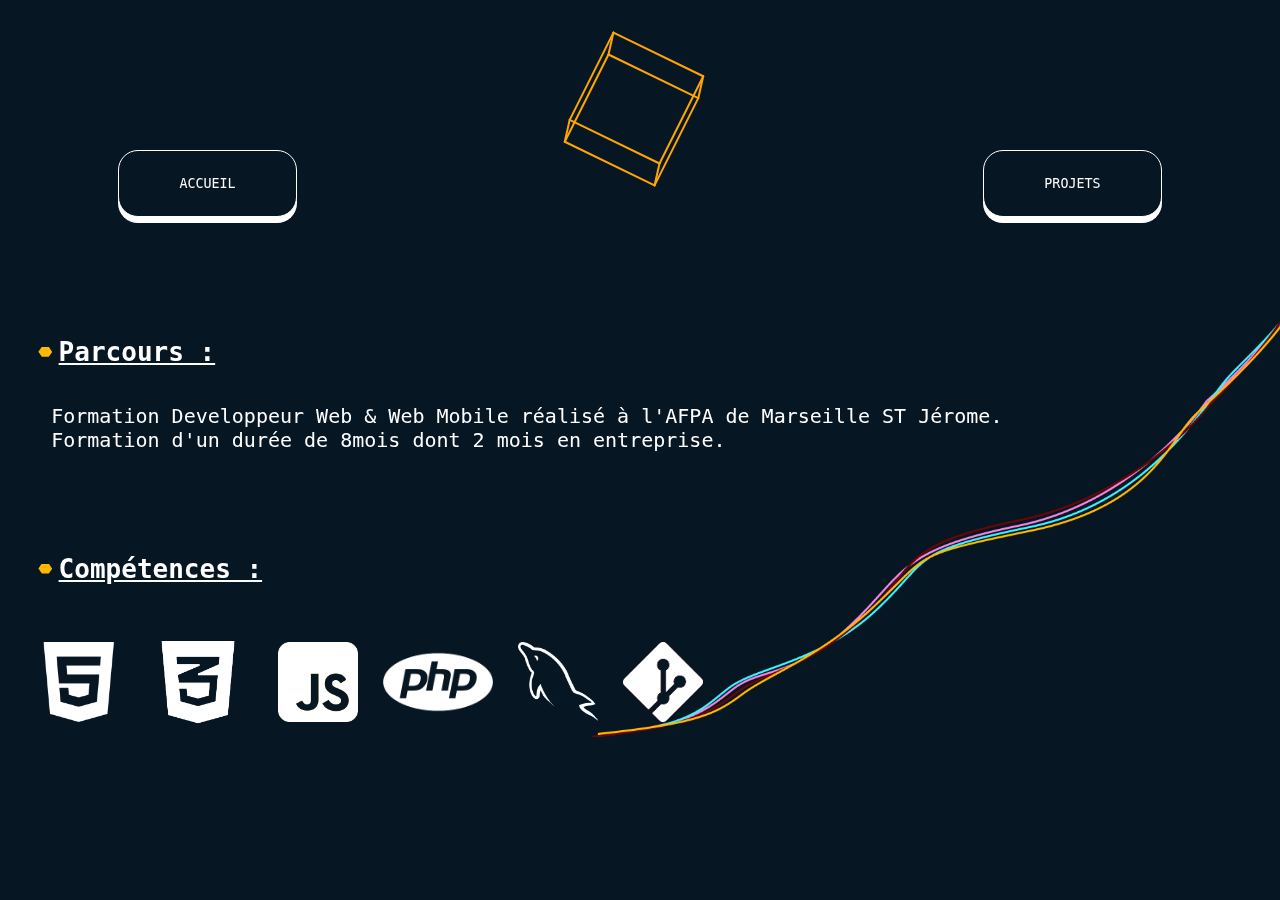
==== parcours.html @ 65e7ffd4 "premier push" ====
<!DOCTYPE html>
<html lang="en">
<head>
    <meta charset="UTF-8">
    <meta http-equiv="X-UA-Compatible" content="IE=edge">
    <meta name="viewport" content="width=device-width, initial-scale=1.0">
    <link rel="stylesheet" href="portfolio.css">
    <title>parcours</title>
</head>
<body>
    <header class="header">
       <div class="bouttonPosition"><a href="index.html"><button class="bouttonStyle"> ACCUEIL </button></a></div>
       <canvas></canvas> 
       <div class="bouttonPosition"><a href="#"><button class="bouttonStyle">PROJETS</button></a></div>
         
    </header>
        <main class="texte">

            <div class="paragraph1">
               <div class="logo rotate" ></div>
               <h1 class="present">Parcours :</h1>
            </div>
            
               <p class="paragraph"> Formation Developpeur Web & Web Mobile réalisé à l'AFPA de Marseille ST Jérome.
                   <br>Formation d'un durée de 8mois dont 2 mois en entreprise.</p>
                   
            <div class="paragraph2"> 
                    <div class="logo2 rotate"></div>
                    <h1 id="comp">Compétences :</h1>              
           </div>       
            <div class="logoComp">
                    <img src="./img/HTML.png" width="80" alt="LOGO HTML">
                    <img src="./img/css.png" width="110" alt="LOGO CSS">
                    <img src="./img/javascript_icon_130900.png" width="80" alt="LOGO JAVASCRIPT">
                    <img src="./img/php.png"  width="110" alt="LOGO PHP">
                    <img src="./img/MySQL" width="80" alt="LOGO FIGMA">
                    <img src="./img/git.png" width="80"alt="LOGO GIT">
            </div>
        </main>
        <script src="portfolio.js"></script>
    
</body>
</html>
---- portfolio.css ----
body{
    margin:0;
    background-image: url(./img/background.jpg);
    background-size: cover;
    width:100%;
}
/* logo + rotation */
.header{
    display: flex;
    justify-content: space-around;
    width:100vw;
}
.texte{
    width:100%;
    display: flex;
    flex-direction: column;
}
.paragraph1{
    display: flex;
    margin-top: 8%;
    width: auto;
    align-items: center;
    text-align: center;   
}
.logo{
    clip-path: polygon(75% 0, 100% 51%, 75% 100%, 25% 100%, 0% 50%, 25% 0%);
    background-color: #FFB800;
    width:0.3%;
    height:5%;
    padding:5px;
    display: flex;
    margin-left: 3%;
    transform-origin: 50% 50%;  
}
@keyframes rotating {
    from{
        transform: rotateY(0deg);
    }
    to{
        transform: rotateY(360deg);   
    }
}
.paragraph2{
    display: flex;
    margin-top: 5%;
    width: auto;
    align-items: center;
    text-align: center;
}
.logo2{
    clip-path: polygon(75% 0, 100% 51%, 75% 100%, 25% 100%, 0% 50%, 25% 0%);
    background-color: #FFB800;
    width:0.3%;
    height:5%;
    padding:5px;
    display: flex;
    margin-left: 3%;
    transform-origin: 50% 50%;  
}
.rotate {
    animation: rotating 5s linear infinite;
}
/* Fin logo */
.tagrossetete {
    background-color: pink;
    font-size: xx-large;
}
/*boutton */
.bouttonPosition{
    margin-top: 150px;
    display: flex;
    justify-self: flex-start;
}
.bouttonStyle{
    background-color: #061622;
    padding:25px 60px;
    box-shadow: 0 6px white;
    font-family: monospace;
    border-radius: 20px;
    color: white;
    outline: none;
    border:solid 1px white;
    cursor: pointer;
    position: relative;
}
.bouttonStyle:hover{
    box-shadow: 0 4px white;
    top: 2px;
}
.bouttonStyle:active{
    box-shadow: 0 0 white;
    top: 6px;
}
#btnProjets{
    padding: 34px 65px;
   
}
/* Fin boutton */

/* Texte */
.present{
    color: white;
    text-decoration: underline;
    font-family: monospace;   
    margin-left: 0.5%;

}
.paragraph{
    color: white;
    margin-left: 4%;
    font-size: x-large;
    font-family:monospace;
   
}
#comp{
  color: white;
    text-decoration: underline;
    font-family: monospace;
    margin-left: 0.5%;
}
/* FIN TEXTE */

/* LOGO COMP */
.logoComp{
    display: flex;
    align-items: center;
    column-gap: 2%;
    margin-left: 3%;
    padding-top: 2%;
}
/*fin LOGO COMP */
.paragraph3{
    display: flex;
    margin-top: 5%;
    width: auto;
    align-items: center;
    
  
}
.contact{
    display: flex;
    align-items: center;
    
}
/*cube*/
canvas {
    display: block;
    margin:0;
    align-self: center;
    margin-right: 1%;
}
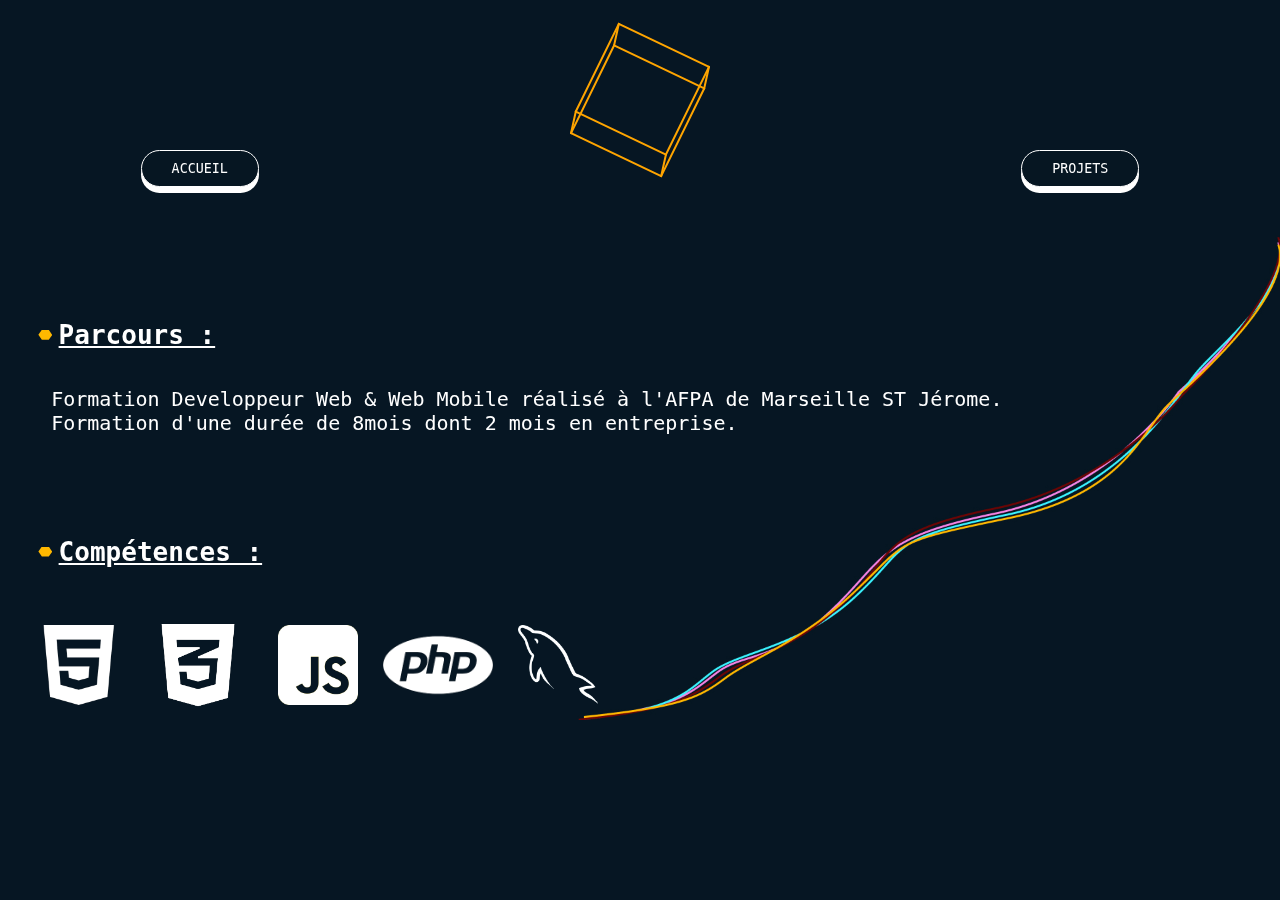
==== commit cd870463: "deuxieme" ====
--- a/parcours.html
+++ b/parcours.html
@@ -11,7 +11,7 @@
     <header class="header">
        <div class="bouttonPosition"><a href="index.html"><button class="bouttonStyle"> ACCUEIL </button></a></div>
        <canvas></canvas> 
-       <div class="bouttonPosition"><a href="#"><button class="bouttonStyle">PROJETS</button></a></div>
+       <div class="bouttonPosition"><a href="projets.html"><button class="bouttonStyle">PROJETS</button></a></div>
          
     </header>
         <main class="texte">
@@ -22,7 +22,7 @@
             </div>
             
                <p class="paragraph"> Formation Developpeur Web & Web Mobile réalisé à l'AFPA de Marseille ST Jérome.
-                   <br>Formation d'un durée de 8mois dont 2 mois en entreprise.</p>
+                   <br>Formation d'une durée de 8mois dont 2 mois en entreprise.</p>
                    
             <div class="paragraph2"> 
                     <div class="logo2 rotate"></div>
@@ -34,7 +34,7 @@
                     <img src="./img/javascript_icon_130900.png" width="80" alt="LOGO JAVASCRIPT">
                     <img src="./img/php.png"  width="110" alt="LOGO PHP">
                     <img src="./img/MySQL" width="80" alt="LOGO FIGMA">
-                    <img src="./img/git.png" width="80"alt="LOGO GIT">
+                  
             </div>
         </main>
         <script src="portfolio.js"></script>
--- a/portfolio.css
+++ b/portfolio.css
@@ -2,13 +2,12 @@
     margin:0;
     background-image: url(./img/background.jpg);
     background-size: cover;
-    width:100%;
 }
 /* logo + rotation */
 .header{
     display: flex;
     justify-content: space-around;
-    width:100vw;
+   
 }
 .texte{
     width:100%;
@@ -61,21 +60,17 @@
     animation: rotating 5s linear infinite;
 }
 /* Fin logo */
-.tagrossetete {
-    background-color: pink;
-    font-size: xx-large;
-}
+
 /*boutton */
 .bouttonPosition{
     margin-top: 150px;
-    display: flex;
-    justify-self: flex-start;
+    
 }
 .bouttonStyle{
     background-color: #061622;
-    padding:25px 60px;
     box-shadow: 0 6px white;
     font-family: monospace;
+    padding: 10px 30px;
     border-radius: 20px;
     color: white;
     outline: none;
@@ -91,10 +86,7 @@
     box-shadow: 0 0 white;
     top: 6px;
 }
-#btnProjets{
-    padding: 34px 65px;
-   
-}
+
 /* Fin boutton */
 
 /* Texte */
@@ -109,8 +101,7 @@
     color: white;
     margin-left: 4%;
     font-size: x-large;
-    font-family:monospace;
-   
+    font-family:monospace;  
 }
 #comp{
   color: white;
@@ -129,23 +120,52 @@
     padding-top: 2%;
 }
 /*fin LOGO COMP */
+
+/* PARTIE CONTACT */
 .paragraph3{
     display: flex;
-    margin-top: 5%;
-    width: auto;
-    align-items: center;
-    
-  
+    margin-top: 4%;
+    align-items: center;    
 }
 .contact{
+    margin-left: 4%;
+    column-gap: 2%;
+    text-decoration: none;  
+}
+.contactlogo{
+    color: white;
+    font-size: x-large;
+    font-family:monospace;
+    margin-left: 2%;
+    text-decoration: none;
+}
+.lala{
     display: flex;
-    align-items: center;
-    
 }
-/*cube*/
-canvas {
-    display: block;
-    margin:0;
-    align-self: center;
-    margin-right: 1%;
+.textalign{
+    color: white;
 }
+/* FIN CONTACT */
+
+/* PAGE PROJET */
+.card-container {
+    background: #34495e;
+    border-radius: 20px;
+    display: flex;
+    max-width: 600px;
+    box-shadow: 0px 0px 10px 5px rgba(0,0,0,0.1); 
+    border-bottom: 6px solid #2c3e50;
+    border-right: 6px solid #2c3e50;
+  }
+  .placement{
+      display: flex;
+      justify-content:space-evenly;
+      align-items: center;
+      margin:3%;
+      
+  }
+ 
+
+
+
+  
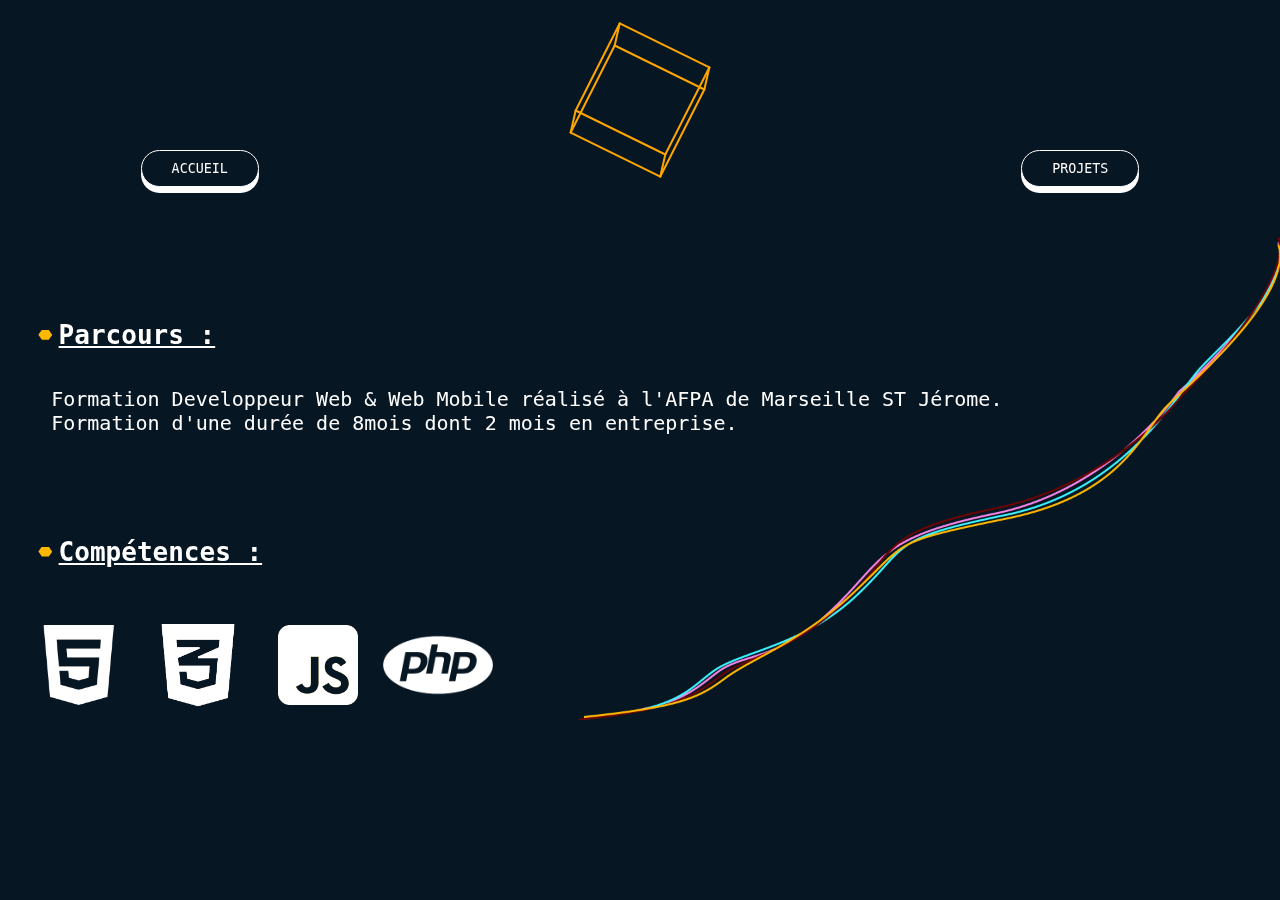
==== commit ca50e9a0: "finalpush" ====
--- a/parcours.html
+++ b/parcours.html
@@ -33,7 +33,7 @@
                     <img src="./img/css.png" width="110" alt="LOGO CSS">
                     <img src="./img/javascript_icon_130900.png" width="80" alt="LOGO JAVASCRIPT">
                     <img src="./img/php.png"  width="110" alt="LOGO PHP">
-                    <img src="./img/MySQL" width="80" alt="LOGO FIGMA">
+                    
                   
             </div>
         </main>
--- a/portfolio.css
+++ b/portfolio.css
@@ -148,24 +148,59 @@
 /* FIN CONTACT */
 
 /* PAGE PROJET */
-.card-container {
-    background: #34495e;
-    border-radius: 20px;
-    display: flex;
-    max-width: 600px;
-    box-shadow: 0px 0px 10px 5px rgba(0,0,0,0.1); 
-    border-bottom: 6px solid #2c3e50;
-    border-right: 6px solid #2c3e50;
-  }
-  .placement{
-      display: flex;
-      justify-content:space-evenly;
-      align-items: center;
-      margin:3%;
-      
-  }
- 
-
+.placement{
+    display: flex;
+    justify-content: space-around;
+    margin-top: 8%;
+}
+
+
+ .carte{
+    width: 400px;
+    height: 260px;
+    background-color: white;
+    display: flex;
+    align-items: center;
+    justify-content: center; 
+ }
+ #bordure{
+     border: solid 3px #061622;
+ }
+ .carte2{
+    width: 400px;
+    height: 260px;
+    background-color: white;
+    display: flex;
+    align-items: center;
+    justify-content: center; 
+ }
+ #bordure2{
+    border: solid 3px #061622;
+ }
+ .carte3{
+    width: 400px;
+    height: 260px;
+    background-color: white;
+    display: flex;
+    align-items: center;
+    justify-content: center; 
+ }
+ .carte4{
+    width: 400px;
+    height: 260px;
+    background-color: white;
+    display: flex;
+    align-items: center;
+    justify-content: center; 
+ }
+ .deco {
+     text-decoration: none;
+ }
+#tel{
+    color:white;
+    font-size: 20px;
+    margin-left: 39px;
+}
 
 
   
